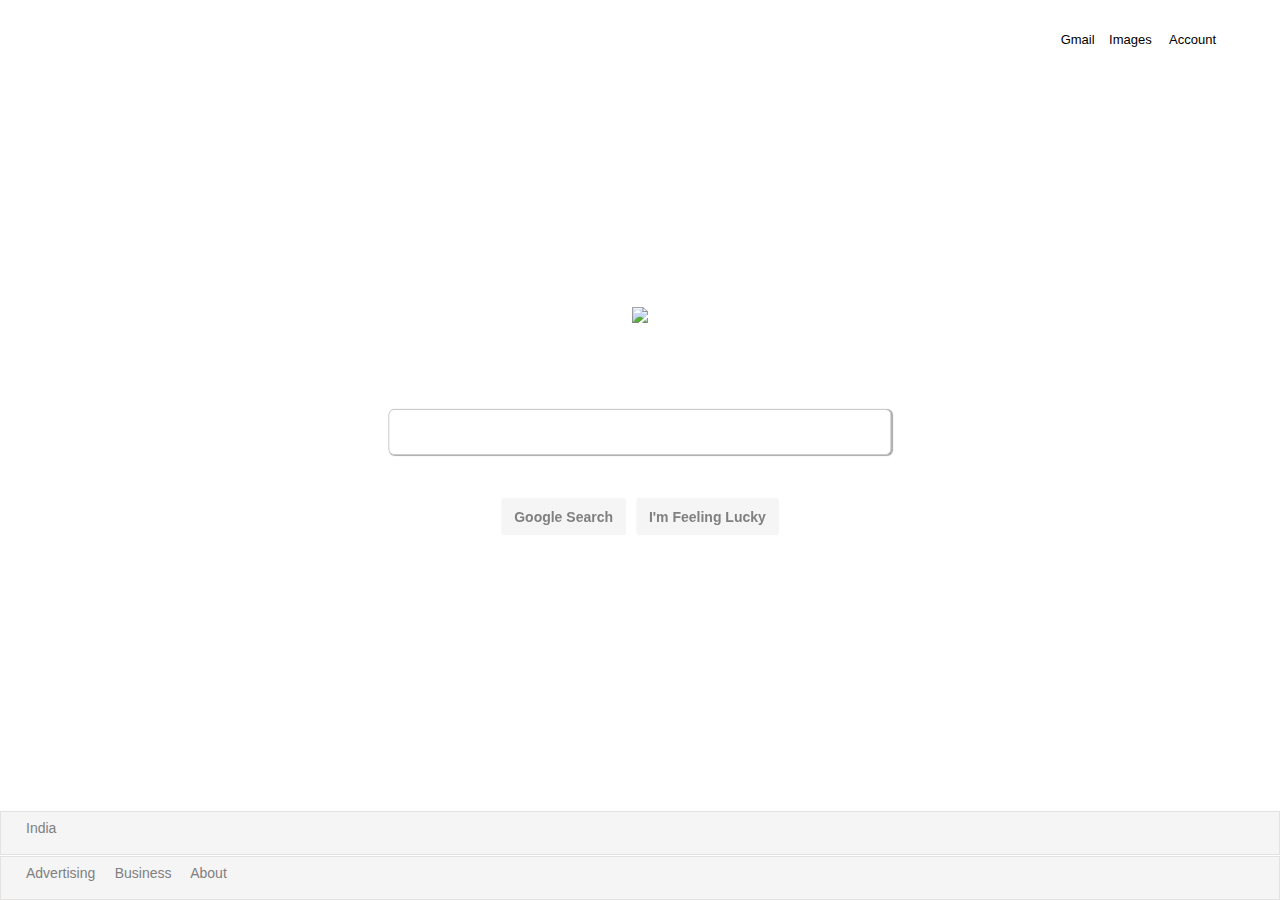
==== index.html @ de6cdaf0 "Renamed google.html to index.html" ====
<!DOCTYPE html>
<html lang="en">
  <head>
    <meta charset="UTF-8" />
    <meta name="viewport" content="width=device-width, initial-scale=1.0" />
    <meta http-equiv="X-UA-Compatible" content="ie=edge" />
    <title>Document</title>
    <link rel="stylesheet" type="text/css" href="./style.css" />
  </head>

  <body>
    <img
      src="//www.google.com/images/branding/googlelogo/1x/googlelogo_color_272x92dp.png"
      id="myimage"
    /><br />
    <div class=" col-lg-5" id="myinput">
      <input type="text" class="form-control input-lg" width="48" height="48" id='bar' />
    </div>
    <div id="mybutton">
      <br /><br />
      <button type="button" class="btn"><strong> Google Search</strong></button>
      <button type="button" class="btn">
        <strong> I'm Feeling Lucky</strong>
      </button>
    </div >
    <div id="india">
      <p >India</p>
    </div>
</div id="india">
<div id="about">
  <span><p >Advertising &nbsp &nbsp    Business &nbsp  &nbsp    About</p></span>
</div>
<div id="mail">
  <p >Gmail&nbsp &nbsp    Images &nbsp  &nbsp    Account</p>
</div>

  </body>

  <!-- Latest compiled and minified CSS -->
  <link
    rel="stylesheet"
    href="https://maxcdn.bootstrapcdn.com/bootstrap/3.4.0/css/bootstrap.min.css"
  />

  <!-- jQuery library -->
  <script src="https://ajax.googleapis.com/ajax/libs/jquery/3.3.1/jquery.min.js"></script>

  <!-- Latest compiled JavaScript -->
  <script src="https://maxcdn.bootstrapcdn.com/bootstrap/3.4.0/js/bootstrap.min.js"></script>
</html>
---- style.css ----
.btn {
  padding: 20px;
  margin: 3px;
  color: grey;
  background-color: whitesmoke;
  font-family: Arial, Helvetica, sans-serif;
  height: 38px;
  border-radius: 50%;
}
#myimage {
  position: fixed;
  top: 35%;
  left: 50%;

  transform: translate(-50%, -50%);
}
#myinput {
  position: fixed;
  top: 48%;
  left: 50%;

  transform: translate(-50%, -50%);
}
#bar {
  box-shadow: 1px 0.5px 1px darkgray;
}
#bar:hover {
  box-shadow: 0.2px 3px 2px darkgray;
}
input {
  height: 50px;
}
#mybutton {
  position: fixed;
  top: 55%;
  left: 50%;

  transform: translate(-50%, -50%);
}
.btn:hover {
  background-color: whitesmoke;
  border: 0.2px solid lightgrey;
  box-shadow: 0.2px 0.2px 1px darkgray;
}

#india {
  background-color: whitesmoke;
  text-align: justify;
  position: fixed;
  bottom: 5%;
  padding: 6px;
  width: 100%;
  border: 0.1px solid rgb(228, 225, 225);
  color: grey;
  background-color: whitesmoke;
  font-family: Arial, Helvetica, sans-serif;
  padding-left: 25px;
}
#about {
  position: fixed;
  bottom: 0%;
  background-color: whitesmoke;
  padding: 6px;
  width: 100%;
  border: 0.1px solid rgb(228, 225, 225);
  color: grey;
  background-color: whitesmoke;
  font-family: Arial, Helvetica, sans-serif;
  font-weight: 100;
  padding-left: 25px;
}
#mail {
  position: fixed;
  top: 2.5%;
  width: 100%;
  background-color: white;
  padding: 8px;
  color: black;
  font-family: Arial, Helvetica, sans-serif;
  font-weight: 100;
  padding-left: 25px;
  text-align: right;
  padding-right: 5%;
  font-size: 13px;
  white-space: nowrap;
}
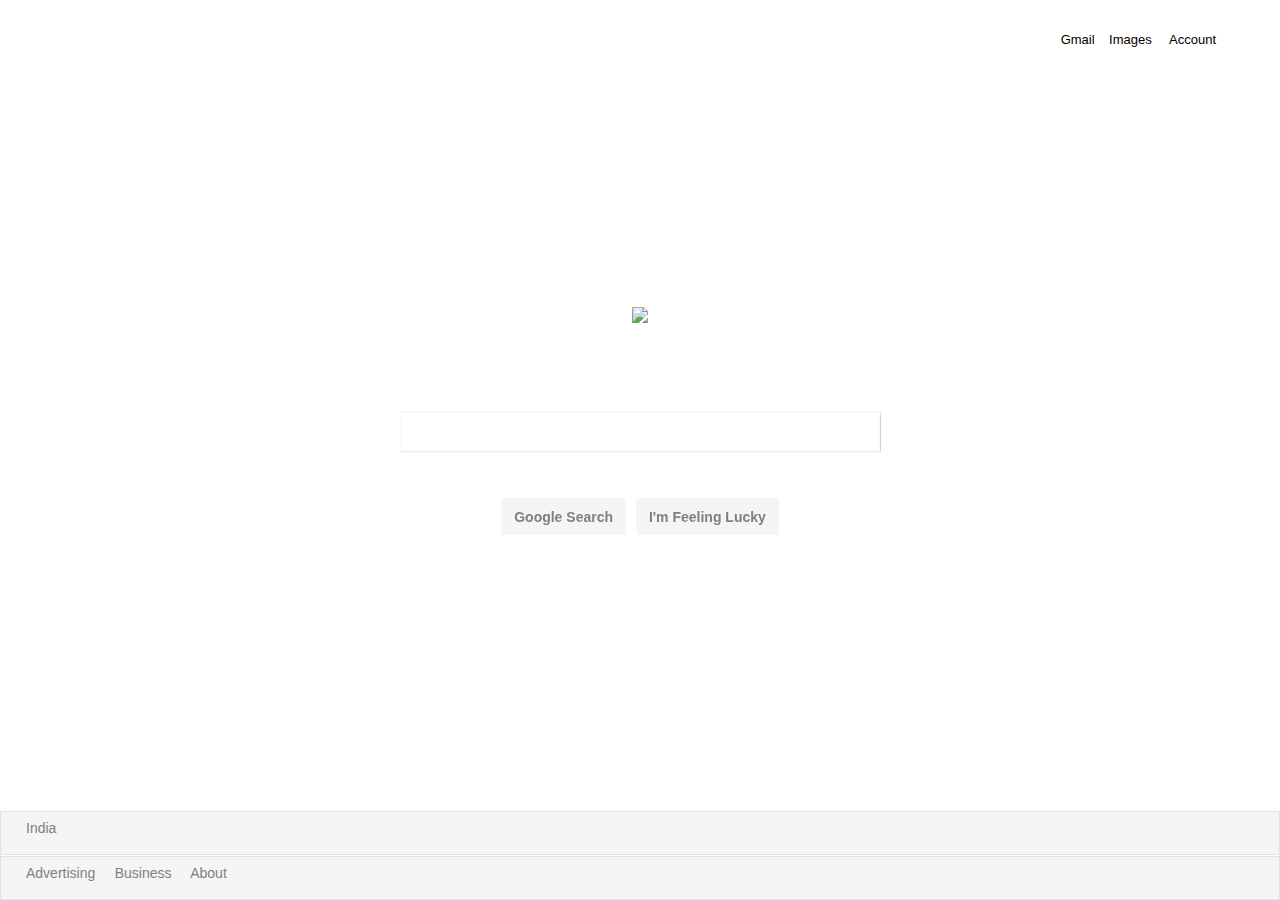
==== commit 4ecd9eaa: "Merge branch 'master' of https://github.com/maverickamit/googleclone" ====
--- a/index.html
+++ b/index.html
@@ -6,6 +6,8 @@
     <meta http-equiv="X-UA-Compatible" content="ie=edge" />
     <title>Document</title>
     <link rel="stylesheet" type="text/css" href="./style.css" />
+    <link rel="stylesheet" type="text/css" media="only screen and (max-device-width: 480px)"
+     href="./small-device.css" />
   </head>
 
   <body>
@@ -14,7 +16,7 @@
       id="myimage"
     /><br />
     <div class=" col-lg-5" id="myinput">
-      <input type="text" class="form-control input-lg" width="48" height="48" id='bar' />
+      <input type="text"  id='bar' />
     </div>
     <div id="mybutton">
       <br /><br />
--- a/style.css
+++ b/style.css
@@ -1,86 +1,199 @@
-.btn {
-  padding: 20px;
-  margin: 3px;
-  color: grey;
-  background-color: whitesmoke;
-  font-family: Arial, Helvetica, sans-serif;
-  height: 38px;
-  border-radius: 50%;
-}
-#myimage {
-  position: fixed;
-  top: 35%;
-  left: 50%;
+@media (min-width: 480px) {
+  .btn {
+    padding: 20px;
+    margin: 3px;
+    color: grey;
+    background-color: whitesmoke;
+    font-family: Arial, Helvetica, sans-serif;
+    height: 38px;
+    border-radius: 50%;
+  }
+  #myimage {
+    position: fixed;
+    top: 35%;
+    left: 50%;
 
-  transform: translate(-50%, -50%);
-}
-#myinput {
-  position: fixed;
-  top: 48%;
-  left: 50%;
+    transform: translate(-50%, -50%);
+  }
+  #myinput {
+    position: fixed;
+    top: 48%;
+    left: 50%;
 
-  transform: translate(-50%, -50%);
-}
-#bar {
-  box-shadow: 1px 0.5px 1px darkgray;
-}
-#bar:hover {
-  box-shadow: 0.2px 3px 2px darkgray;
-}
-input {
-  height: 50px;
-}
-#mybutton {
-  position: fixed;
-  top: 55%;
-  left: 50%;
+    transform: translate(-50%, -50%);
+  }
+  #bar {
+    border: 1px solid whitesmoke;
+    padding: 10px;
+    box-shadow: 1px 0.5px 1px darkgray;
+    width: 480px;
+    height: 40px;
+    position: fixed;
+    top: 48%;
+    left: 50%;
+    transform: translate(-50%, -50%);
+  }
 
-  transform: translate(-50%, -50%);
-}
-.btn:hover {
-  background-color: whitesmoke;
-  border: 0.2px solid lightgrey;
-  box-shadow: 0.2px 0.2px 1px darkgray;
+  #bar:hover {
+    box-shadow: 0.2px 2px 5px darkgray;
+  }
+
+  #mybutton {
+    position: fixed;
+    top: 55%;
+    left: 50%;
+
+    transform: translate(-50%, -50%);
+  }
+  .btn:hover {
+    background-color: whitesmoke;
+    border: 0.2px solid lightgrey;
+    box-shadow: 0.2px 0.2px 1px darkgray;
+  }
+
+  #india {
+    background-color: whitesmoke;
+    text-align: justify;
+    position: fixed;
+    bottom: 5%;
+    padding: 6px;
+    width: 100%;
+    border: 0.1px solid rgb(228, 225, 225);
+    color: grey;
+    background-color: whitesmoke;
+    font-family: Arial, Helvetica, sans-serif;
+    padding-left: 25px;
+  }
+  #about {
+    position: fixed;
+    bottom: 0%;
+    background-color: whitesmoke;
+    padding: 6px;
+    width: 100%;
+    border: 0.1px solid rgb(228, 225, 225);
+    color: grey;
+    background-color: whitesmoke;
+    font-family: Arial, Helvetica, sans-serif;
+    font-weight: 100;
+    padding-left: 25px;
+  }
+  #mail {
+    position: fixed;
+    top: 2.5%;
+    width: 100%;
+    background-color: white;
+    padding: 8px;
+    color: black;
+    font-family: Arial, Helvetica, sans-serif;
+    font-weight: 100;
+    padding-left: 25px;
+    text-align: right;
+    padding-right: 5%;
+    font-size: 13px;
+    white-space: nowrap;
+  }
 }
 
-#india {
-  background-color: whitesmoke;
-  text-align: justify;
-  position: fixed;
-  bottom: 5%;
-  padding: 6px;
-  width: 100%;
-  border: 0.1px solid rgb(228, 225, 225);
-  color: grey;
-  background-color: whitesmoke;
-  font-family: Arial, Helvetica, sans-serif;
-  padding-left: 25px;
+/* 
+  ##Device = Tablets, Ipads (portrait)
+  ##Screen = B/w 768px to 1024px
+*/
+
+@media (min-width: 320px) and (max-width: 480px) {
+  .btn {
+    padding: 20px;
+    margin: 3px;
+    color: grey;
+    background-color: whitesmoke;
+    font-family: Arial, Helvetica, sans-serif;
+    height: 38px;
+    border-radius: 50%;
+  }
+  #myimage {
+    position: fixed;
+    top: 35%;
+    left: 50%;
+    max-width: 50vw;
+    transform: translate(-50%, -50%);
+  }
+  #myinput {
+    position: fixed;
+    top: 48%;
+    left: 50%;
+
+    transform: translate(-50%, -50%);
+  }
+  #bar {
+    border: 1px solid whitesmoke;
+    padding: 5vw;
+    box-shadow: 1px 0.5px 1px darkgray;
+    width: 70vw;
+    height: 40px;
+    position: fixed;
+    top: 48%;
+    left: 50%;
+    transform: translate(-50%, -50%);
+    border-radius: 10vw;
+  }
+  #bar:focus {
+    outline: none;
+  }
+  #bar:hover {
+    box-shadow: 0.2px 2px 5px darkgray;
+  }
+
+  #mybutton {
+    position: fixed;
+    top: 60vh;
+    left: 50%;
+
+    transform: translate(-50%, -50%);
+  }
+  .btn:hover {
+    background-color: whitesmoke;
+    border: 0.2px solid lightgrey;
+    box-shadow: 0.2px 0.2px 1px darkgray;
+  }
+
+  #india {
+    background-color: whitesmoke;
+    text-align: justify;
+    position: fixed;
+    bottom: 5%;
+    padding: 6px;
+    width: 100%;
+    border: 0.1px solid rgb(228, 225, 225);
+    color: grey;
+    background-color: whitesmoke;
+    font-family: Arial, Helvetica, sans-serif;
+    padding-left: 25px;
+  }
+  #about {
+    position: fixed;
+    bottom: 0%;
+    background-color: whitesmoke;
+    padding: 6px;
+    width: 100%;
+    border: 0.1px solid rgb(228, 225, 225);
+    color: grey;
+    background-color: whitesmoke;
+    font-family: Arial, Helvetica, sans-serif;
+    font-weight: 100;
+    padding-left: 25px;
+  }
+  #mail {
+    position: fixed;
+    top: 2.5%;
+    width: 100%;
+    background-color: white;
+    padding: 8px;
+    color: black;
+    font-family: Arial, Helvetica, sans-serif;
+    font-weight: 100;
+    padding-left: 25px;
+    text-align: right;
+    padding-right: 5%;
+    font-size: 13px;
+    white-space: nowrap;
+  }
 }
-#about {
-  position: fixed;
-  bottom: 0%;
-  background-color: whitesmoke;
-  padding: 6px;
-  width: 100%;
-  border: 0.1px solid rgb(228, 225, 225);
-  color: grey;
-  background-color: whitesmoke;
-  font-family: Arial, Helvetica, sans-serif;
-  font-weight: 100;
-  padding-left: 25px;
-}
-#mail {
-  position: fixed;
-  top: 2.5%;
-  width: 100%;
-  background-color: white;
-  padding: 8px;
-  color: black;
-  font-family: Arial, Helvetica, sans-serif;
-  font-weight: 100;
-  padding-left: 25px;
-  text-align: right;
-  padding-right: 5%;
-  font-size: 13px;
-  white-space: nowrap;
-}
